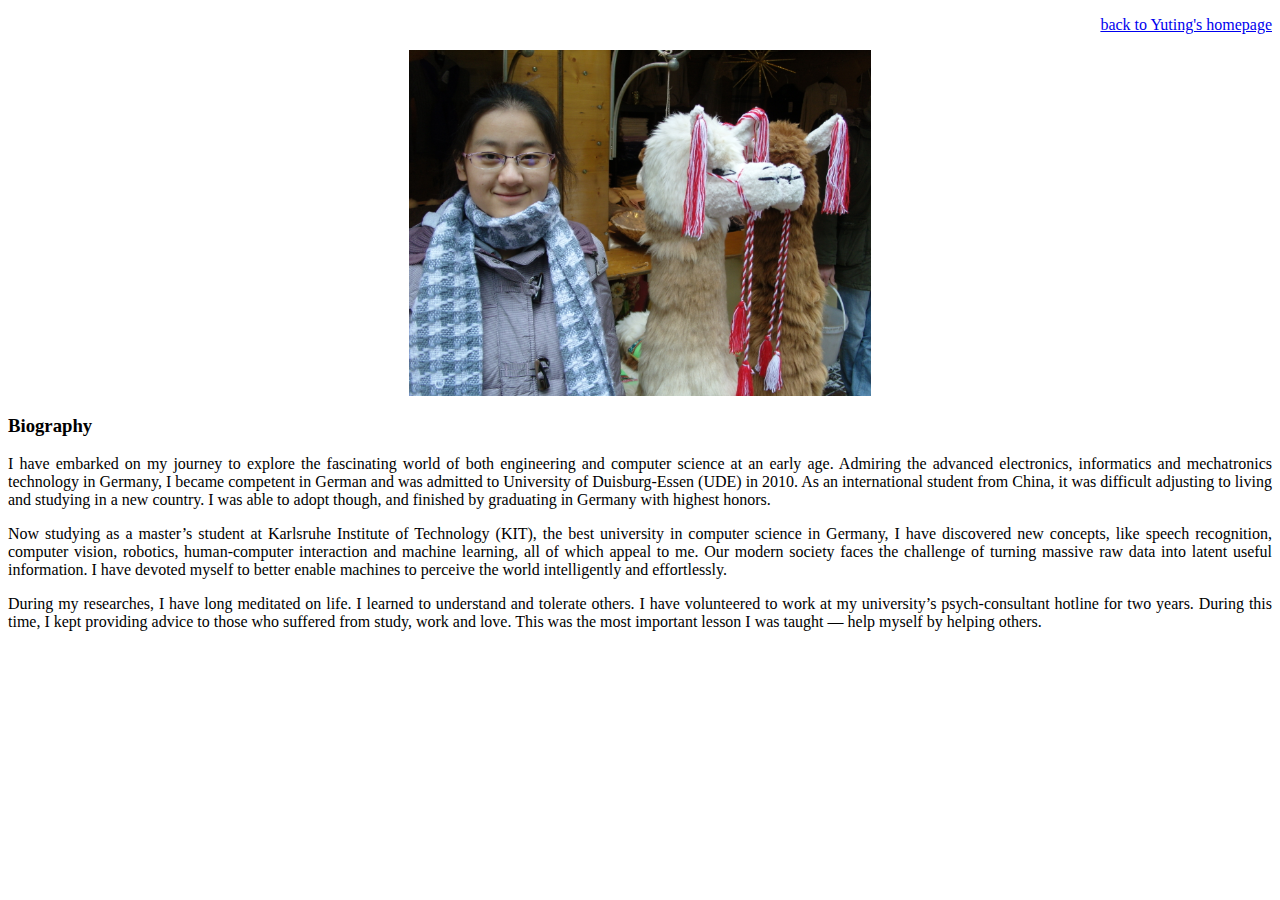
==== about_me.html @ bd2e9428 "Update about_me.html" ====
<!DOCTYPE html PUBLIC "-//W3C//DTD XHTML 1.0 Transitional//EN" "http://www.w3.org/TR/xhtml1/DTD/xhtml1-transitional.dtd">
<html xmlns="http://www.w3.org/1999/xhtml"><!--
	This document provides the basis of a semantically structured web page 
	authored in XHTML 1.0 Transitional using established Cornell University
	naming conventions.
--><!--
	This document provides the basis of a semantically structured web page 
	authored in XHTML 1.0 Transitional using established Cornell University
	naming conventions.
--><head><meta http-equiv="Content-Type" content="text/html; charset=UTF-8">
	<title>about me</title>
	
	<meta http-equiv="Content-Language" content="en-us">
		
<!--
	All layout and formatting should be controlled through Cascading Stylesheets (CSS).
	The following link tag should appear in the head of every page in the website. see
	styles/screen.css.
-->
	<style type="text/css">
	.style4 {
		margin-bottom: 5px;
	}
	</style>
</head>

<body class="twocolumn">

<!--
	The following link provides a way for people using text-based browsers and
	screen readers to skip over repetitive navigation elements so that they can 
	get directly to the content. It is hidden from general users through CSS.
-->
<div id="skipnav"></div>

<div id="cu-identity">
	<div id="cu-logo"></div>
  <div id="search-navigation"> </div>
</div>

<!-- The header div contains the main identity and main navigation for the site -->
<div id="header">	
	<!--
		The navigation div contains the site's main navigation. These
		links will be displayed in a horizontal, gray navigation bar 
		under the unit signature banner.
	-->	
	<div id="navigation">
	  <!-- 
		The identity div contains the name of a main site section
	-->
  </div>
	<div id="identity"></div>
</div>
<div id="wrap">
  
  <!-- The content div contains the main content of the page -->
  <div id="content">


	<!--
		The section-navigation div contains the second level of site navigation.
		These links appear at the top of the left sidebar of the two-column page.
	-->
	<div id="section-navigation"> </div>
    <!--
		The main div contains the main contents of the page. It will be displayed
		as the wide right column with the beige background.
	-->
	<div id="main">

<!--- START CONTENT HERE--->

		<p align="right"><a href="index.html" name="home" id="home">back to Yuting's homepage</a>		</p>
		<div class="main-photo-large">
		  <div align="center"><img src="./wyt10020.JPG" alt="Yuting" height="346"></div>
    </div>
        <h3>Biography</h3>
      <p align="justify">I have embarked on my journey to explore the fascinating world of both engineering and computer science at an early age. Admiring the advanced electronics, informatics and mechatronics technology in Germany, I became competent in German and was admitted to University of Duisburg-Essen (UDE) in 2010. As an international student from China, it was difficult adjusting to living and studying in a new country. I was able to adopt though, and finished by graduating in Germany with highest honors.</p>
<p align="justify">Now studying as a master’s student at Karlsruhe Institute of Technology (KIT), the best university in computer science in Germany, I have discovered new concepts, like speech recognition, computer vision, robotics, human-computer interaction and machine learning, all of which appeal to me. Our modern society faces the challenge of turning massive raw data into latent useful information. I have devoted myself to better enable machines to perceive the world intelligently and effortlessly.</p>
<p align="justify">During my researches,  I have long meditated on life. I learned to understand and tolerate others. I have volunteered to work at my university’s psych-consultant hotline for two years. During this time, I kept providing advice to those who suffered from study, work and love. This was the most important lesson I was taught &mdash; help myself by helping others.
        <!--- END CONTENT HERE--->
</p>
	</div>
</div>
</div>
<div id="footer">
  <div id="footer-content"></div>
</div>





</body></html>
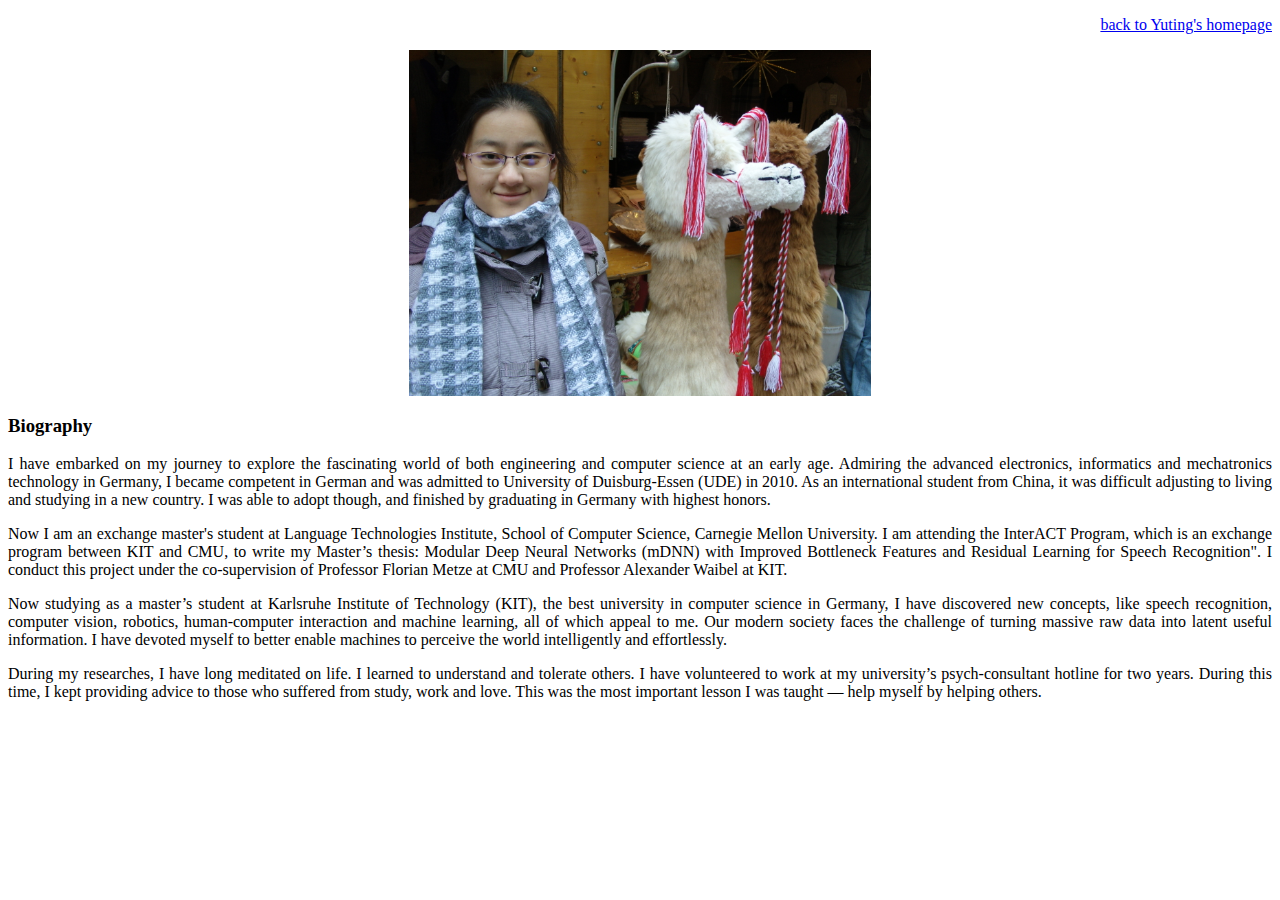
==== commit 78c53e4f: "Update about_me.html" ====
--- a/about_me.html
+++ b/about_me.html
@@ -77,6 +77,7 @@
     </div>
         <h3>Biography</h3>
       <p align="justify">I have embarked on my journey to explore the fascinating world of both engineering and computer science at an early age. Admiring the advanced electronics, informatics and mechatronics technology in Germany, I became competent in German and was admitted to University of Duisburg-Essen (UDE) in 2010. As an international student from China, it was difficult adjusting to living and studying in a new country. I was able to adopt though, and finished by graduating in Germany with highest honors.</p>
+<p align="justify">Now I am an exchange master's student at Language Technologies Institute, School of Computer Science, Carnegie Mellon University. I am attending the InterACT Program, which is an exchange program between KIT and CMU, to write my Master’s thesis: Modular Deep Neural Networks (mDNN) with Improved Bottleneck Features and Residual Learning for Speech Recognition". I conduct this project under the co-supervision of Professor Florian Metze at CMU and Professor Alexander Waibel at KIT.</p>
 <p align="justify">Now studying as a master’s student at Karlsruhe Institute of Technology (KIT), the best university in computer science in Germany, I have discovered new concepts, like speech recognition, computer vision, robotics, human-computer interaction and machine learning, all of which appeal to me. Our modern society faces the challenge of turning massive raw data into latent useful information. I have devoted myself to better enable machines to perceive the world intelligently and effortlessly.</p>
 <p align="justify">During my researches,  I have long meditated on life. I learned to understand and tolerate others. I have volunteered to work at my university’s psych-consultant hotline for two years. During this time, I kept providing advice to those who suffered from study, work and love. This was the most important lesson I was taught &mdash; help myself by helping others.
         <!--- END CONTENT HERE--->
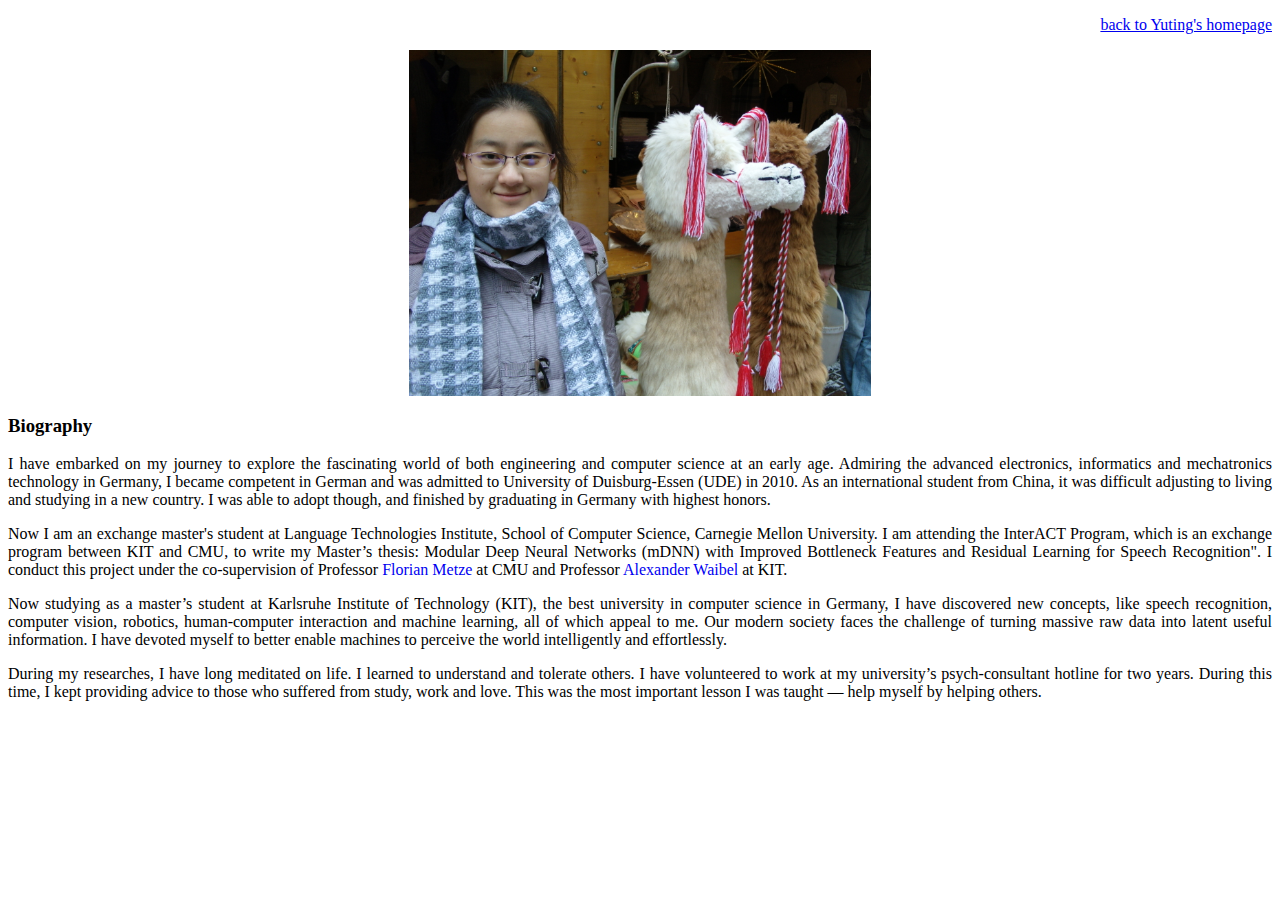
==== commit d9868ee3: "Update about_me.html" ====
--- a/about_me.html
+++ b/about_me.html
@@ -77,7 +77,7 @@
     </div>
         <h3>Biography</h3>
       <p align="justify">I have embarked on my journey to explore the fascinating world of both engineering and computer science at an early age. Admiring the advanced electronics, informatics and mechatronics technology in Germany, I became competent in German and was admitted to University of Duisburg-Essen (UDE) in 2010. As an international student from China, it was difficult adjusting to living and studying in a new country. I was able to adopt though, and finished by graduating in Germany with highest honors.</p>
-<p align="justify">Now I am an exchange master's student at Language Technologies Institute, School of Computer Science, Carnegie Mellon University. I am attending the InterACT Program, which is an exchange program between KIT and CMU, to write my Master’s thesis: Modular Deep Neural Networks (mDNN) with Improved Bottleneck Features and Residual Learning for Speech Recognition". I conduct this project under the co-supervision of Professor Florian Metze at CMU and Professor Alexander Waibel at KIT.</p>
+<p align="justify">Now I am an exchange master's student at Language Technologies Institute, School of Computer Science, Carnegie Mellon University. I am attending the InterACT Program, which is an exchange program between KIT and CMU, to write my Master’s thesis: Modular Deep Neural Networks (mDNN) with Improved Bottleneck Features and Residual Learning for Speech Recognition". I conduct this project under the co-supervision of Professor <a style=" text-decoration: none" href="http://www.cs.cmu.edu/~fmetze/interACT/Home.html">Florian Metze </a> at CMU and Professor <a style=" text-decoration: none" href="http://www.cs.cmu.edu/~ahw/">Alexander Waibel </a> at KIT.</p>
 <p align="justify">Now studying as a master’s student at Karlsruhe Institute of Technology (KIT), the best university in computer science in Germany, I have discovered new concepts, like speech recognition, computer vision, robotics, human-computer interaction and machine learning, all of which appeal to me. Our modern society faces the challenge of turning massive raw data into latent useful information. I have devoted myself to better enable machines to perceive the world intelligently and effortlessly.</p>
 <p align="justify">During my researches,  I have long meditated on life. I learned to understand and tolerate others. I have volunteered to work at my university’s psych-consultant hotline for two years. During this time, I kept providing advice to those who suffered from study, work and love. This was the most important lesson I was taught &mdash; help myself by helping others.
         <!--- END CONTENT HERE--->
